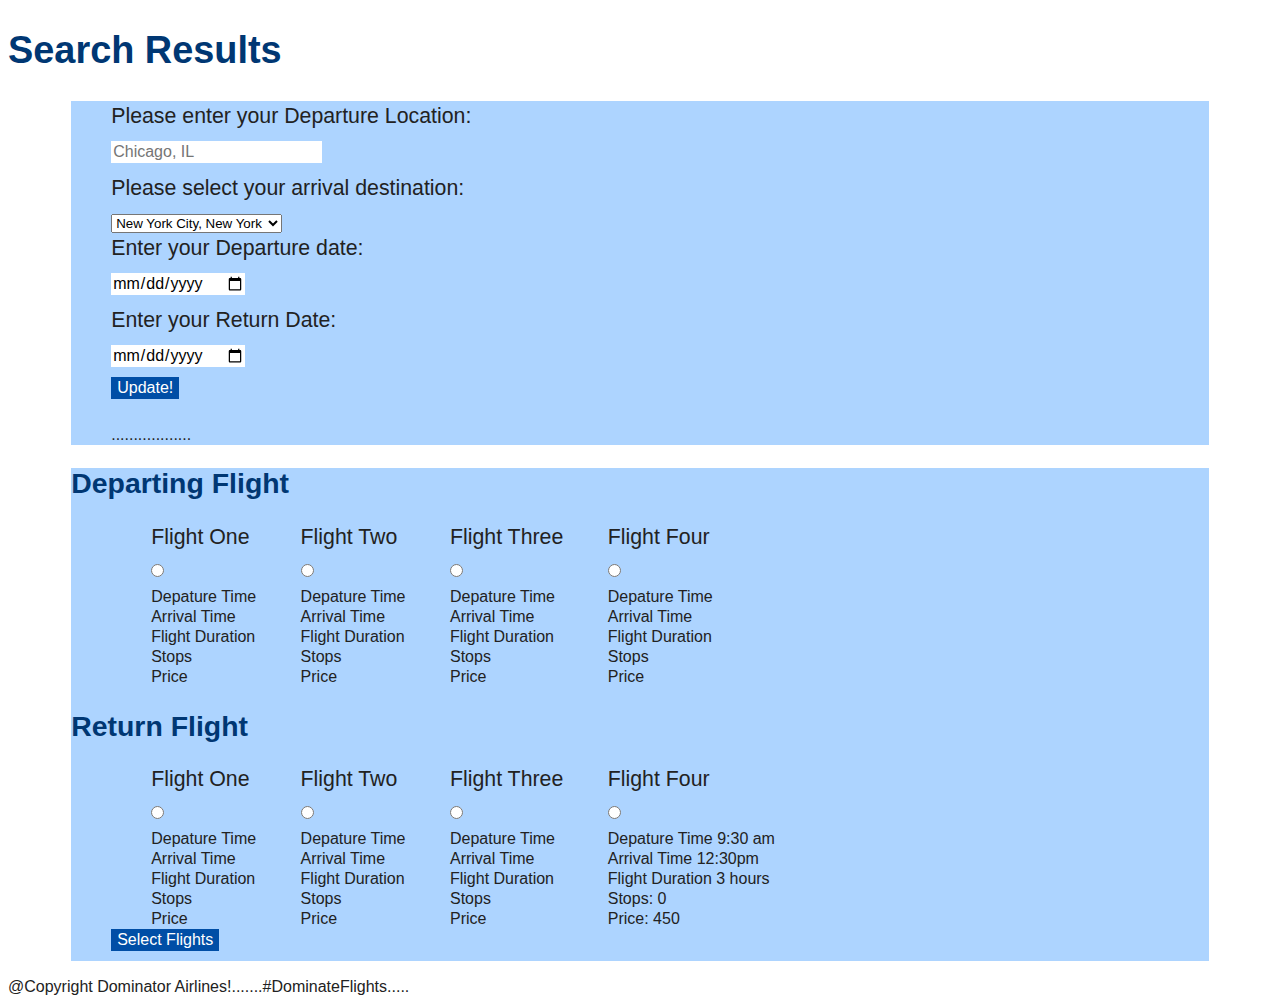
==== searchresults/index.html @ a5325426 "Editing for search results page" ====
<!DOCTYPE html>
<html lang="en-US">
<head>
  <title>Flight Booking: Search Results</title>
  <meta charset="utf-8" />
  <meta name="viewport" content="width=device-width,initial-scale=1.0,shrink-to-fit=no" />
  <link rel="stylesheet" href="screen.css" />
  <link rel="stylesheet" href="http://basehold.it/20" />
  <link rel="stylesheet" href="../screen.css" />
</head>
<body>
  <main>
    <h1>Search Results</h1>
    <form id="userform" action="#null" method="get">
      <ol>
        <li>
          <label for="DepartureLocation" class="labels"> Please enter your Departure Location: </label>
          <input type="text" name="departloc" id="departloc" placeholder="Chicago, IL" />
        </li>
        <li>
          <label for="ArrivalLocation" class="labels">Please select your arrival destination: </label>
          <select name="Cities">
            <option value="New York">New York City, New York</option>
            <option value="Orlando">Orlando, Florida</option>
            <option value="Dallas, Texas">Dallas, Texas</option>
            <option value="San Fancisco">San Francisco, California</option>
          </select>
        </li>
        <li>
          <label for="departure" class="labels">Enter your Departure date: </label>
           <input type="date" id="ddate" name="departuredate"/>
        </li>
        <li>
          <label for="return" class="labels">Enter your Return Date: </label>
           <input type="date" id="rdate" name="returndate"/>
        </li>
        <li>
         <input type="submit" name="update" value="Update!" id="update"/>
       </li>
        <li>
          <p id="confirmation"> ..................</p>
        </li>
      </ol>
    </form>
  <!-- Second form that will allow users to pick times, stops, and tell them duration, and price for their departure flight -->
  <!-- <h2>Departing Flight</h2>
  <form id="departflight" action="#null" method="get">
    <ol>
      <li>
        <label for="DepartTime">Flight Times</label>
        <select name="Departure Times">
          <option value="1st Choice">5:45 am</option>
          <option value="2nd Choice">10:30 am</option>
          <option value="3rd Choice">3:00 pm</option>
          <option value="4th Choice">7:00 pm</option>
        </select>
      </li> -->
      <!--<li id="Arrivaltime">
        <label for="ArrivalTime" class="labels">Please select your arrival Arrival Time: </label>
        <select name="Arrival Times">
          <option value="1st Choice">5:45 am</option>
          <option value="2nd Choice">10:30 am</option>
          <option value="3rd Choice">3:00 pm</option>
          <option value="4th Choice">7:00 pm</option>
        </select>
      </li>-->
  <!--    <li>
      <input type="checkbox" name="vehicle" value="Orlando">Nonstop</input>
    </li>
      <li id="Duration">
      <p id="duration"> Your Duration is: </p>
      </li>
      <li id="Price">
          <p id="Price"> Your Price is: </p>
      </li>
      <li>
       <input type="submit" name="update" value="select" id="update"/>
     </li>
      <li>
        <p id="confirmation"> ..................</p>
      </li>
    </ol>
  </form> -->
<!-- third form that will allow users to pick times, stops, and tell them duration, and price for thier return flight-->
<!--  <h2>Returning Flight</h2>
  <form id="returnform" action="#null" method="get">
    <ol>
      <li id="returnDeparttime">
        <label for="returnDepartureTime" class="labels"> Please select your Departure Time: </label>
        <select name="returnDeparture Times">
          <option value="1st Choice">5:45 am</option>
          <option value="2nd Choice">10:30 am</option>
          <option value="3rd Choice">3:00 pm</option>
          <option value="4th Choice">7:00 pm</option>
        </select>
      </li>
      <li id="returnArrivaltime">
        <label for="returnArrivalTime" class="labels">Please select your arrival Arrival Time: </label>
        <select name="returnArrival Times">
          <option value="r1st Choice">5:45 am</option>
          <option value="r2nd Choice">10:30 am</option>
          <option value="r3rd Choice">3:00 pm</option>
          <option value="r4th Choice">7:00 pm</option>
        </select>
      </li>
      <li>
      <input type="checkbox" name="vehicle" value="Orlando">Nonstop</input>
    </li>
      <li id="rDuration">
      <p id="rduration"> Your Duration is: </p>
      </li>
      <li id="rreturnPrice">
          <p id="rPrice"> Your Price is: </p>
      </li>
      <li>
       <input type="submit" name="update" value="select" id="submit"/>
     </li>
      <li>
        <p id="TotalPrice"> ..................</p>
      </li>
    </ol>
  </form> -->

  <form id="flightselection" action="../seats/index.html" method="get">
    <h2>Departing Flight</h2>
  <!-- select departing flight -->
    <ol id='Departflights'>
        <ul>
          <li>
            <label for="flightone">Flight One</label>
            <input type="radio" id="flightone" name="departflight" />
          </li>
          <li>
            Depature Time
          </li>
          <li>
            Arrival Time
          </li>
          <li>
            Flight Duration
          </li>
          <li>
            Stops
          </li>
          <li>
            Price
          </li>
        </ul>

  <!-- put the p inside of the value attribute instead??? -->
        <ul>
          <li>
            <label for="flighttwo">Flight Two</label>
            <input type="radio" id="flighttwo" name="departflight" />
          </li>
          <li>
            Depature Time
          </li>
          <li>
            Arrival Time
          </li>
          <li>
            Flight Duration
          </li>
          <li>
            Stops
          </li>
          <li>
            Price
          </li>
        </ul>
        <ul>
          <li>
            <label for="flightthree">Flight Three</label>
            <input type="radio" id="flightthree" name="departflight" />
          </li>
          <li>
            Depature Time
          </li>
          <li>
            Arrival Time
          </li>
          <li>
            Flight Duration
          </li>
          <li>
            Stops
          </li>
          <li>
            Price
          </li>
        </ul>
        <ul>
          <li>
            <label for="flightfour">Flight Four</label>
            <input type="radio" id="flightfour" name="departflight" />
          </li>
          <li>
            Depature Time
          </li>
          <li>
            Arrival Time
          </li>
          <li>
            Flight Duration
          </li>
          <li>
            Stops
          </li>
          <li>
            Price
          </li>
        </ul>
      </li>
    </ol>

    <h2>Return Flight</h2>
    <ol id='ReturnFlights'>
        <ul>
          <li>
            <label for="fone">Flight One</label>
            <input type="radio" id="fone" name="returnflight" />
          </li>
          <li>
            Depature Time
          </li>
          <li>
            Arrival Time
          </li>
          <li>
            Flight Duration
          </li>
          <li>
            Stops
          </li>
          <li>
            Price
          </li>
        </ul>

  <!-- put the p inside of the value attribute instead??? -->
        <ul>
          <li>
            <label for="ftwo">Flight Two</label>
            <input type="radio" id="ftwo" name="returnflight" />
          </li>
          <li>
            Depature Time
          </li>
          <li>
            Arrival Time
          </li>
          <li>
            Flight Duration
          </li>
          <li>
            Stops
          </li>
          <li>
            Price
          </li>
        </ul>

        <ul>
          <li>
            <label for="fthree">Flight Three</label>
            <input type="radio" id="fthree" name="returnflight" />
          </li>
          <li>
            Depature Time
          </li>
          <li>
            Arrival Time
          </li>
          <li>
            Flight Duration
          </li>
          <li>
            Stops
          </li>
          <li>
            Price
          </li>
        </ul>
        <ul>
          <li>
            <label for="ffour">Flight Four</label>
            <input type="radio" id="ffour" name="returnflight" />
          </li>
          <li>
            Depature Time 9:30 am
          </li>
          <li>
            Arrival Time  12:30pm
          </li>
          <li>
            Flight Duration 3 hours
          </li>
          <li>
            Stops: 0
          </li>
          <li>
            Price: 450
          </li>
        </ul>
      </li>
      <li>
        <input type="submit" id="submit" name="submit" value="Select Flights" />
      </li>
    </ol>
  </form>

  </main>
  <footer>
    <p> @Copyright Dominator Airlines!.......#DominateFlights.....</p>
  </footer>
  <script src="https://ajax.googleapis.com/ajax/libs/jquery/3.2.1/jquery.min.js"></script>
  <script src="../site.js"></script>
</body>
</html>
---- screen.css ----
<<<<<<< HEAD
<<<<<<< HEAD
=======
>>>>>>> e0927adb190db42de4660b90031214ee29b4eb62
/* stylelint-disable */
a,abbr,acronym,address,applet,article,aside,audio,b,big,blockquote,body,canvas,caption,center,cite,code,dd,del,details,dfn,div,dl,dt,em,embed,fieldset,figcaption,figure,footer,form,h1,h2,h3,h4,h5,h6,header,hgroup,html,i,iframe,img,ins,kbd,label,legend,li,mark,menu,
nav,object,ol,output,p,pre,q,ruby,s,samp,section,small,span,strike,strong,sub,summary,sup,table,tbody,td,tfoot,th,thead,time,tr,tt,u,ul,var,video{margin:0;padding:0;border:0;font:inherit;vertical-align:baseline}article,aside,details,figcaption,figure,footer,header,hgroup,main,
menu,nav,section{display:block}html{line-height:1}body{line-height:inherit}ol,ul{list-style:none}blockquote,q{quotes:none}blockquote:after,blockquote:before,q:after,q:before{content:'';content:none}table{border-collapse:collapse;border-spacing:0}
/* stylelint-enable */

/*
MODULAR SCALE
ratio 1.333 @ 16px and 20px
16px  1em
20px  1.25em
21.328px
26.66px
28.43px
35.538px
37.897px
*/

html {
  width: 100%;
  height: 100%;
  margin: 0;
  padding: 0;
  background-color: #ffffff;
}

body {
  color: #222;
  font-family: sans-serif;
  font-size: 16px;
  line-height: 20px;
}

#Departflights ul {
  display: inline-block;
}

#ReturnFlights ul{
  display: inline-block;
}

h1,
h2,
h3,
h4 {
  color: #003773;
}

h1 {
  font-size: 37.897px;
  line-height: 50px;
}

h1 a {
    color: #003773;
}

h2 {
  font-size: 28.43px;
  line-height: 30px;
}

a {
  color: #217FE8;
  text-decoration: none;
}

a:hover {
  color: #ADD4FF;
  transition: 0.4s;
}

a:focus {
  border: 1px grey dotted;
}

/* todo: change margins later */

header {
  margin: 10px 5%;
  margin-bottom: 20px;
}

#flightsearch h2 {
  margin: 0 5%;
  margin-bottom: 10px;
}

/* form styles */
/* todo: add form reset later */

form {
  background-color: #ADD4FF;
  margin: 0 5%;
}

#searchone {
  padding: 10px 10px;
}

label {
  font-size: 21.328px;
  line-height: 30px;
  margin: 0 0 10px 0;
  display: block;
}

input {
  border: none;
  box-sizing: border-box;
  background-color: #ffffff;
  font-family: inherit;
  font-size: 16px;
  line-height: 20px;
  margin: 0 0 10px 0;
}

input[type="submit"] {
  color: #ffffff;
  background-color: #004EA6;
}

/* todo: make radio buttons touch accessible */
/* also make the radio buttons fuckginFbgin ALIGN PROPERLY */

#trip ul {
  width: 100%;
}

#trip input[type="radio"] {
  height: 30px;
  margin: 0 10px;
}


#trip label {
  float: left;
  margin: 0;
  padding: 0;
}

<<<<<<< HEAD
input[type="submit"] {
  color: #E4EEFB;
  background-color: #5375A1;
  cursor: pointer;
  padding: 0.611em;
  border-radius: 1em;
  float: inherit;
}
=======
/* stylelint-disable */
a,abbr,acronym,address,applet,article,aside,audio,b,big,blockquote,body,canvas,caption,center,cite,code,dd,del,details,dfn,div,dl,dt,em,embed,fieldset,figcaption,figure,footer,form,h1,h2,h3,h4,h5,h6,header,hgroup,html,i,iframe,img,ins,kbd,label,legend,li,mark,menu,
nav,object,ol,output,p,pre,q,ruby,s,samp,section,small,span,strike,strong,sub,summary,sup,table,tbody,td,tfoot,th,thead,time,tr,tt,u,ul,var,video{margin:0;padding:0;border:0;font:inherit;vertical-align:baseline}article,aside,details,figcaption,figure,footer,header,hgroup,main,
menu,nav,section{display:block}html{line-height:1}body{line-height:inherit}ol,ul{list-style:none}blockquote,q{quotes:none}blockquote:after,blockquote:before,q:after,q:before{content:'';content:none}table{border-collapse:collapse;border-spacing:0}
/* stylelint-enable */

/*
MODULAR SCALE
ratio 1.333 @ 16px and 20px
16px  1em
20px  1.25em
21.328px
26.66px
28.43px
35.538px
37.897px
*/

html {
  width: 100%;
  height: 100%;
  margin: 0;
  padding: 0;
  background-color: #ffffff;
}

body {
  color: #222;
  font-family: sans-serif;
  font-size: 16px;
  line-height: 20px;
}

h1,
h2,
h3,
h4 {
  color: #003773;
}

h1 {
  font-size: 37.897px;
  line-height: 50px;
}

h1 a {
    color: #003773;
}

h2 {
  font-size: 28.43px;
  line-height: 30px;
}

a {
  color: #217FE8;
  text-decoration: none;
}

a:hover {
  color: #ADD4FF;
  transition: 0.4s;
}

a:focus {
  border: 1px grey dotted;
}

/* todo: change margins later */

header {
  margin: 10px 5%;
  margin-bottom: 20px;
}

#flightsearch h2 {
  margin: 0 5%;
  margin-bottom: 10px;
}

/* form styles */
/* todo: add form reset later */

form {
  background-color: #ADD4FF;
  margin: 0 5%;
}

#searchone {
  padding: 10px 10px;
}

label {
  font-size: 21.328px;
  line-height: 30px;
  margin: 0 0 10px 0;
  display: block;
}

input {
  border: none;
  box-sizing: border-box;
  background-color: #ffffff;
  font-family: inherit;
  font-size: 16px;
  line-height: 20px;
  margin: 0 0 10px 0;
}

input[type="submit"] {
  color: #ffffff;
  background-color: #004EA6;
}

/* todo: make radio buttons touch accessible */
/* also make the radio buttons fuckginFbgin ALIGN PROPERLY */

#trip ul {
  width: 100%;
}

#trip input[type="radio"] {
  height: 30px;
  margin: 0 10px;
}


#trip label {
  float: left;
  margin: 0;
  padding: 0;
}
>>>>>>> 9ae1c975c6216a7c4fe431c7f3d4f503333733ce
=======
>>>>>>> e0927adb190db42de4660b90031214ee29b4eb62
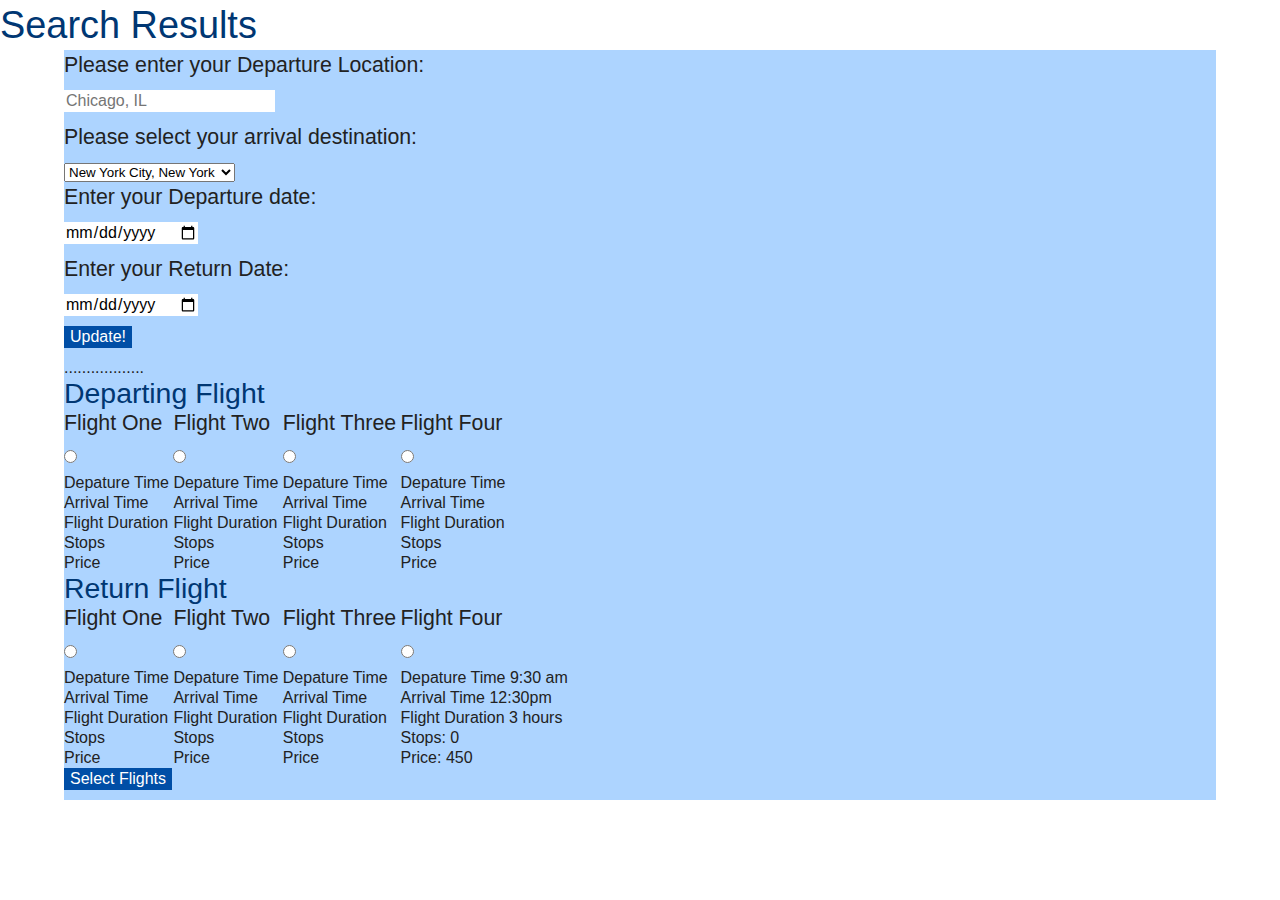
==== commit 4816c5a9: "Revisions" ====
--- a/searchresults/index.html
+++ b/searchresults/index.html
@@ -11,7 +11,7 @@
 <body>
   <main>
     <h1>Search Results</h1>
-    <form id="userform" action="#null" method="get">
+    <form id="Fligtupdate" action="#null" method="get">
       <ol>
         <li>
           <label for="DepartureLocation" class="labels"> Please enter your Departure Location: </label>
@@ -309,11 +309,7 @@
       </li>
     </ol>
   </form>
-
   </main>
-  <footer>
-    <p> @Copyright Dominator Airlines!.......#DominateFlights.....</p>
-  </footer>
   <script src="https://ajax.googleapis.com/ajax/libs/jquery/3.2.1/jquery.min.js"></script>
   <script src="../site.js"></script>
 </body>
--- a/screen.css
+++ b/screen.css
@@ -1,7 +1,4 @@
-<<<<<<< HEAD
-<<<<<<< HEAD
-=======
->>>>>>> e0927adb190db42de4660b90031214ee29b4eb62
+
 /* stylelint-disable */
 a,abbr,acronym,address,applet,article,aside,audio,b,big,blockquote,body,canvas,caption,center,cite,code,dd,del,details,dfn,div,dl,dt,em,embed,fieldset,figcaption,figure,footer,form,h1,h2,h3,h4,h5,h6,header,hgroup,html,i,iframe,img,ins,kbd,label,legend,li,mark,menu,
 nav,object,ol,output,p,pre,q,ruby,s,samp,section,small,span,strike,strong,sub,summary,sup,table,tbody,td,tfoot,th,thead,time,tr,tt,u,ul,var,video{margin:0;padding:0;border:0;font:inherit;vertical-align:baseline}article,aside,details,figcaption,figure,footer,header,hgroup,main,
@@ -285,6 +282,3 @@
   margin: 0;
   padding: 0;
 }
->>>>>>> 9ae1c975c6216a7c4fe431c7f3d4f503333733ce
-=======
->>>>>>> e0927adb190db42de4660b90031214ee29b4eb62
